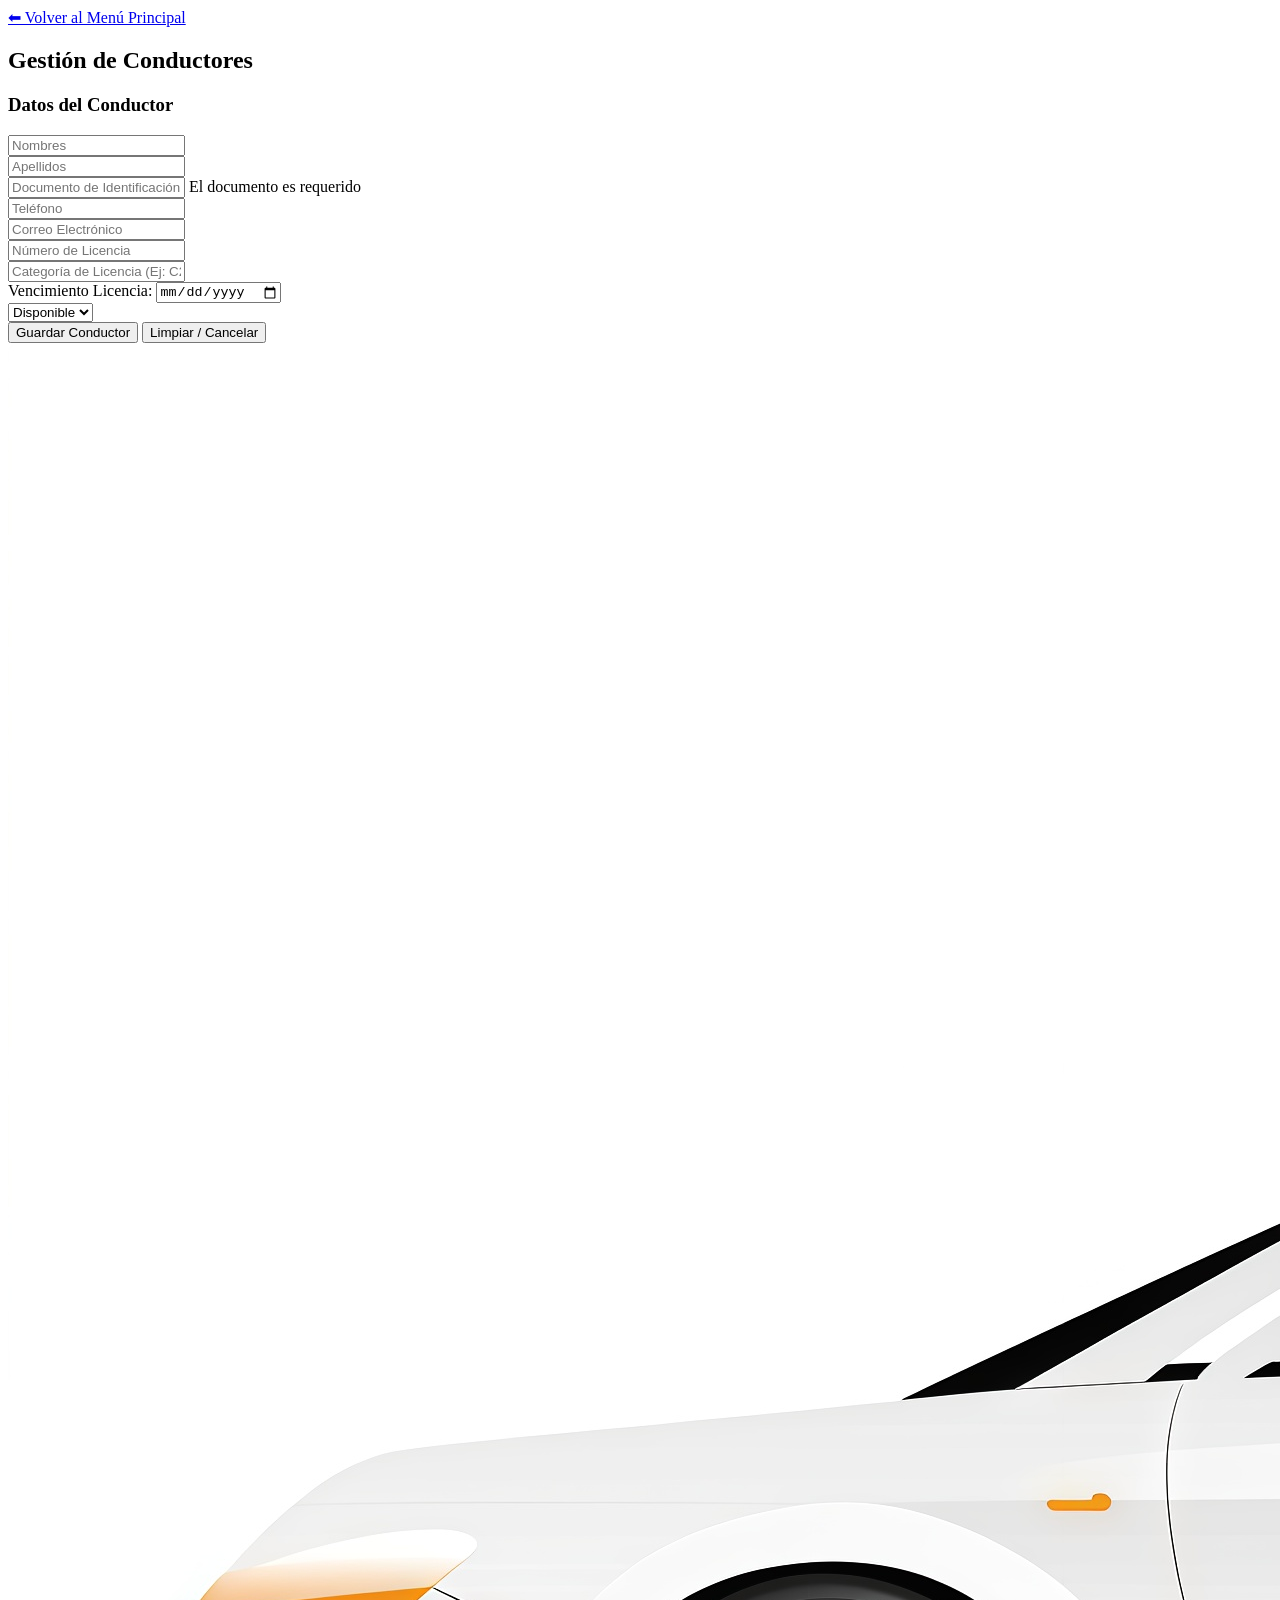
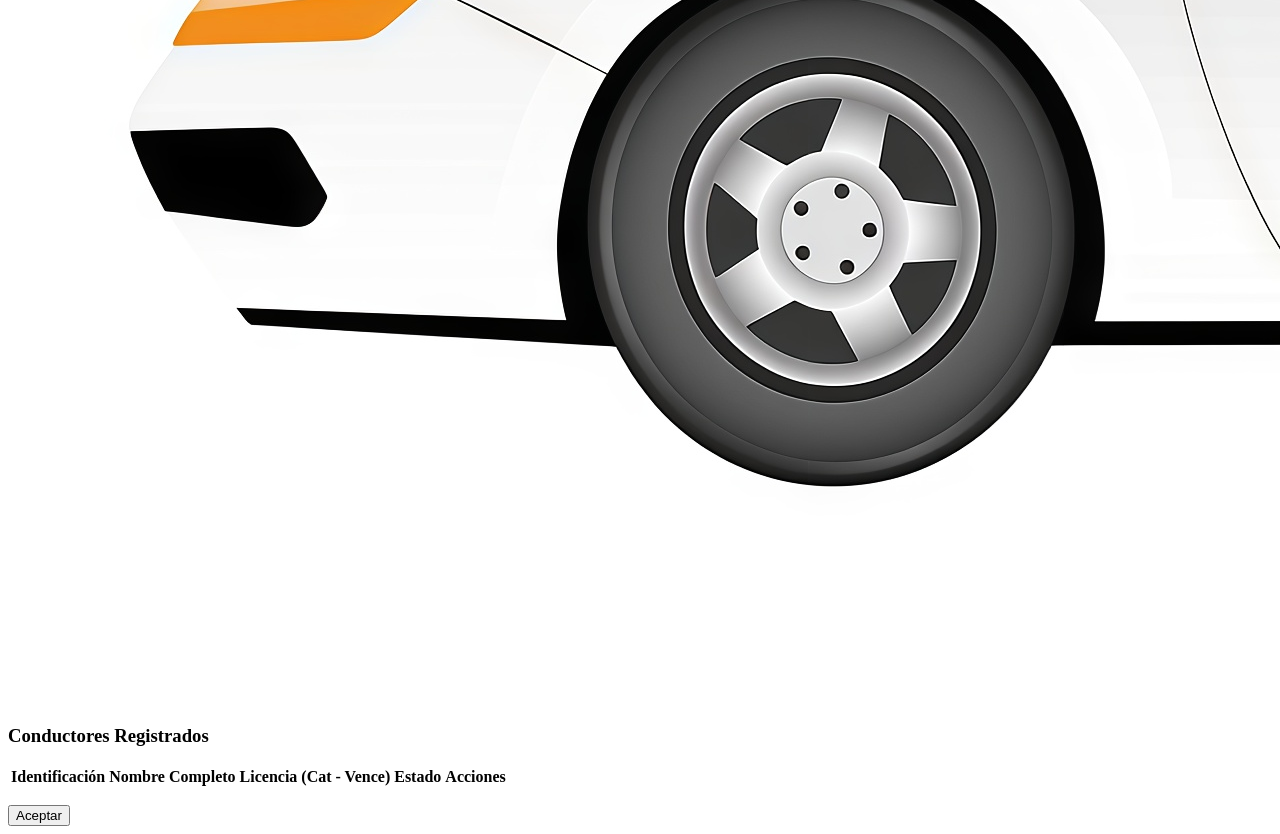
==== conductores.html @ d1fb7257 "Nelson David Martinez Guzman: [Frontend de condcutores]" ====
<!DOCTYPE html>
<html lang="es">
<head>
    <meta charset="UTF-8">
    <title>LogiTrans Express - Conductores</title>
    <link rel="stylesheet" href="css/estilos.css">
</head>
<body>

    <div class="modulo-container">
        <a href="index.html" class="btn-back">⬅ Volver al Menú Principal</a>

        <h2>Gestión de Conductores</h2>

        <div class="container-formulario-modulo">
            
            <div class="columna-datos">
                <h3>Datos del Conductor</h3>
                
                <form name="conductorForm">
                    <div class="form-grid">
                        <div class="form-group">
                            <input type="text" name="nombres" placeholder="Nombres" required autocomplete="off">
                        </div>
                        <div class="form-group">
                            <input type="text" name="apellidos" placeholder="Apellidos" required autocomplete="off">
                        </div>
                        <div class="form-group">
                            <input type="text" name="documento" placeholder="Documento de Identificación" required autocomplete="off">
                            <span id="msgInputDoc" class="error-input-msg">El documento es requerido</span>
                        </div>
                        <div class="form-group">
                            <input type="text" name="telefono" placeholder="Teléfono" required autocomplete="off">
                        </div>
                        <div class="form-group">
                            <input type="email" name="correo" placeholder="Correo Electrónico" required autocomplete="off">
                        </div>
                        <div class="form-group">
                            <input type="text" name="num_licencia" placeholder="Número de Licencia" required autocomplete="off">
                        </div>
                        <div class="form-group">
                            <input type="text" name="categoria" placeholder="Categoría de Licencia (Ej: C2, C3)" required autocomplete="off">
                        </div>
                        <div class="form-group">
                            <label>Vencimiento Licencia:</label>
                            <input type="date" name="fecha_vencimiento" required>
                        </div>
                        <div class="form-group">
                            <select name="estado">
                                <option value="Disponible">Disponible</option>
                                <option value="En ruta">En ruta</option>
                                <option value="Inactivo">Inactivo</option>
                            </select>
                        </div>
                    </div>

                    <div class="form-actions">
                        <button type="submit" class="btn btn-primary">Guardar Conductor</button>
                        <button type="reset" class="btn btn-secondary">Limpiar / Cancelar</button>
                    </div>
                </form>
            </div>

            <div class="columna-imagen">
                <img src="Recursos/conductor.jpg" alt="Conductor">
            </div>

        </div>

        <div class="tabla-container">
            <h3>Conductores Registrados</h3>
            <table id="conductoresTB" class="tabla-datos">
                <thead>
                    <tr>
                        <th>Identificación</th>
                        <th>Nombre Completo</th>
                        <th>Licencia (Cat - Vence)</th>
                        <th>Estado</th>
                        <th>Acciones</th>
                    </tr>
                </thead>
                <tbody>
                    </tbody>
            </table>
        </div>
    </div>

    <div id="modal1" class="modal-overlay close">
        <div class="modal-content">
            <p></p> 
            <button type="button" class="btn-modal-close">Aceptar</button>
        </div>
    </div>

    <script src="js/modal.js"></script>
    <script src="js/conductores.js"></script> 
    <script src="js/conductores_form.js"></script> 
</body>
</html>
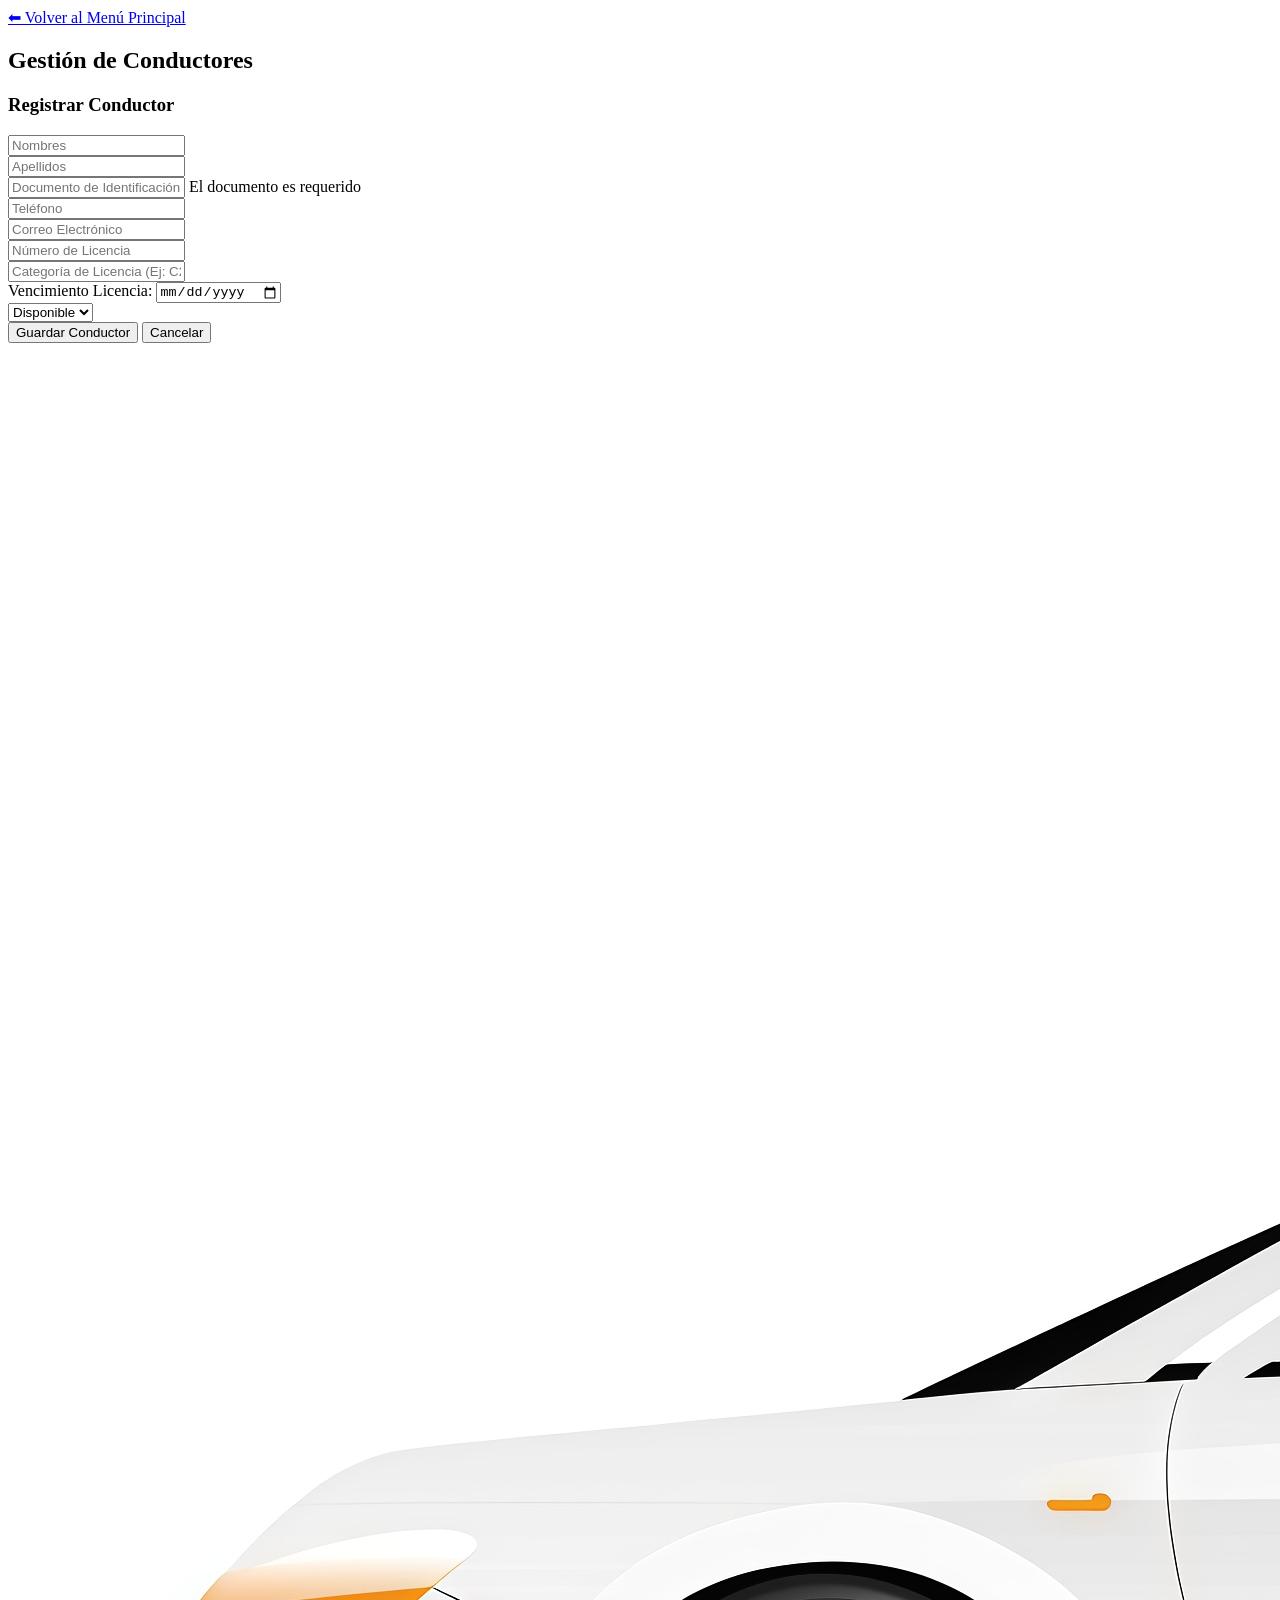
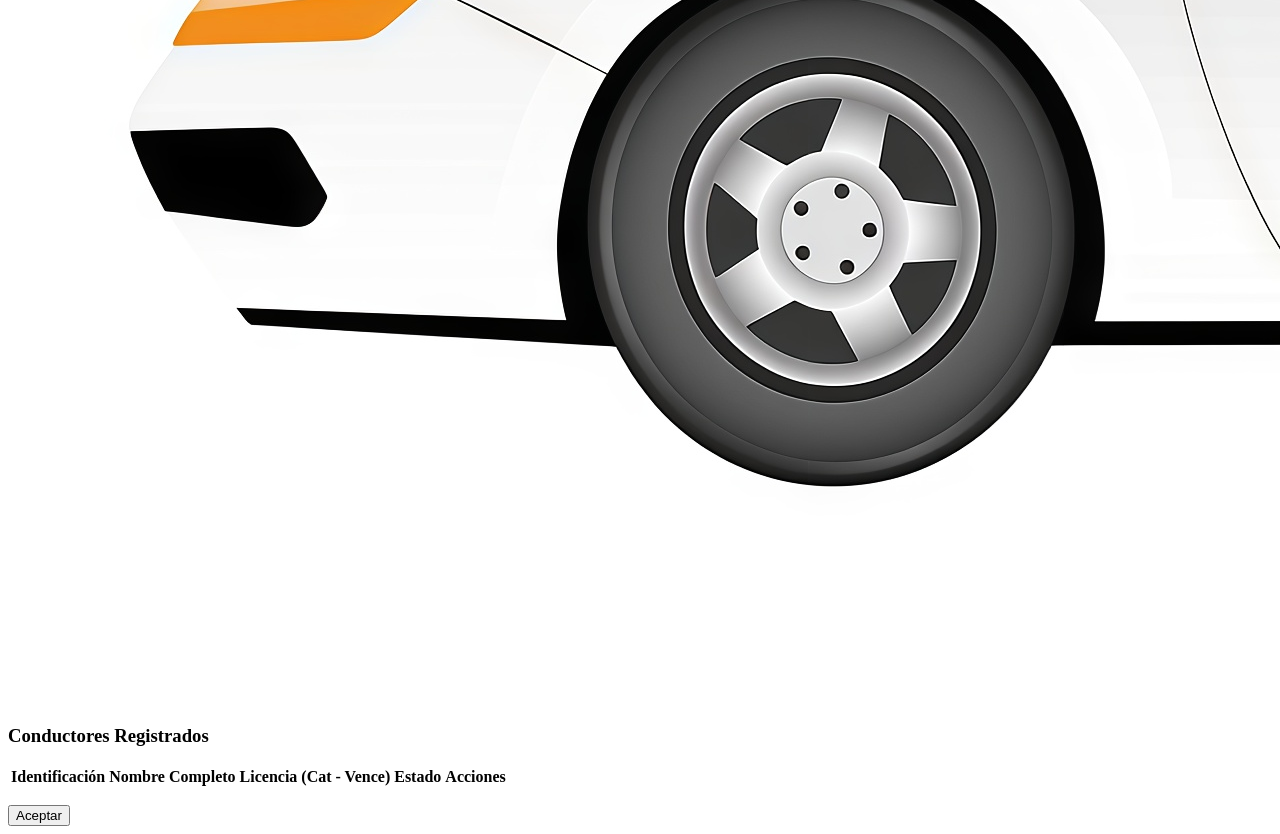
==== commit 4cd44c7b: "Nelson David Martinez Guzman: [Arreglo de conexion, errores en el html]" ====
--- a/conductores.html
+++ b/conductores.html
@@ -15,48 +15,47 @@
         <div class="container-formulario-modulo">
             
             <div class="columna-datos">
-                <h3>Datos del Conductor</h3>
-                
-                <form name="conductorForm">
+                <h3 id="form-title">Registrar Conductor</h3>
+                <form id="formConductor">  
                     <div class="form-grid">
                         <div class="form-group">
-                            <input type="text" name="nombres" placeholder="Nombres" required autocomplete="off">
+                            <input type="text" id="nombres" name="nombres" placeholder="Nombres" required autocomplete="off">
                         </div>
                         <div class="form-group">
-                            <input type="text" name="apellidos" placeholder="Apellidos" required autocomplete="off">
+                            <input type="text" id="apellidos" name="apellidos" placeholder="Apellidos" required autocomplete="off">
                         </div>
                         <div class="form-group">
-                            <input type="text" name="documento" placeholder="Documento de Identificación" required autocomplete="off">
+                            <input type="text" id="documento" name="documento" placeholder="Documento de Identificación" required autocomplete="off">
                             <span id="msgInputDoc" class="error-input-msg">El documento es requerido</span>
                         </div>
                         <div class="form-group">
-                            <input type="text" name="telefono" placeholder="Teléfono" required autocomplete="off">
+                            <input type="text" id="telefono" name="telefono" placeholder="Teléfono" required autocomplete="off">
                         </div>
                         <div class="form-group">
-                            <input type="email" name="correo" placeholder="Correo Electrónico" required autocomplete="off">
+                            <input type="email" id="correo" name="correo" placeholder="Correo Electrónico" required autocomplete="off">
                         </div>
                         <div class="form-group">
-                            <input type="text" name="num_licencia" placeholder="Número de Licencia" required autocomplete="off">
+                            <input type="text" id="numero_licencia" name="num_licencia" placeholder="Número de Licencia" required autocomplete="off">
                         </div>
                         <div class="form-group">
-                            <input type="text" name="categoria" placeholder="Categoría de Licencia (Ej: C2, C3)" required autocomplete="off">
+                            <input type="text" id="categoria_licencia" name="categoria" placeholder="Categoría de Licencia (Ej: C2, C3)" required autocomplete="off">
                         </div>
                         <div class="form-group">
                             <label>Vencimiento Licencia:</label>
-                            <input type="date" name="fecha_vencimiento" required>
+                            <input type="date" id="fecha_vencimiento_licencia" name="fecha_vencimiento" required>
                         </div>
-                        <div class="form-group">
-                            <select name="estado">
-                                <option value="Disponible">Disponible</option>
-                                <option value="En ruta">En ruta</option>
-                                <option value="Inactivo">Inactivo</option>
+                        <div class="form-group hidden" id="form-group-estado">
+                            <select id="estado" name="estado">
+                                <option value="disponible">Disponible</option>
+                                <option value="en_ruta">En ruta</option>
+                                <option value="inactivo">Inactivo</option>
                             </select>
                         </div>
                     </div>
 
                     <div class="form-actions">
-                        <button type="submit" class="btn btn-primary">Guardar Conductor</button>
-                        <button type="reset" class="btn btn-secondary">Limpiar / Cancelar</button>
+                        <button type="submit" class="btn btn-primary" id="btnGuardar">Guardar Conductor</button>
+                        <button type="button"class="btn btn-secondary hidden"id="btnCancelar">Cancelar</button>
                     </div>
                 </form>
             </div>
@@ -94,6 +93,5 @@
 
     <script src="js/modal.js"></script>
     <script src="js/conductores.js"></script> 
-    <script src="js/conductores_form.js"></script> 
 </body>
 </html>
